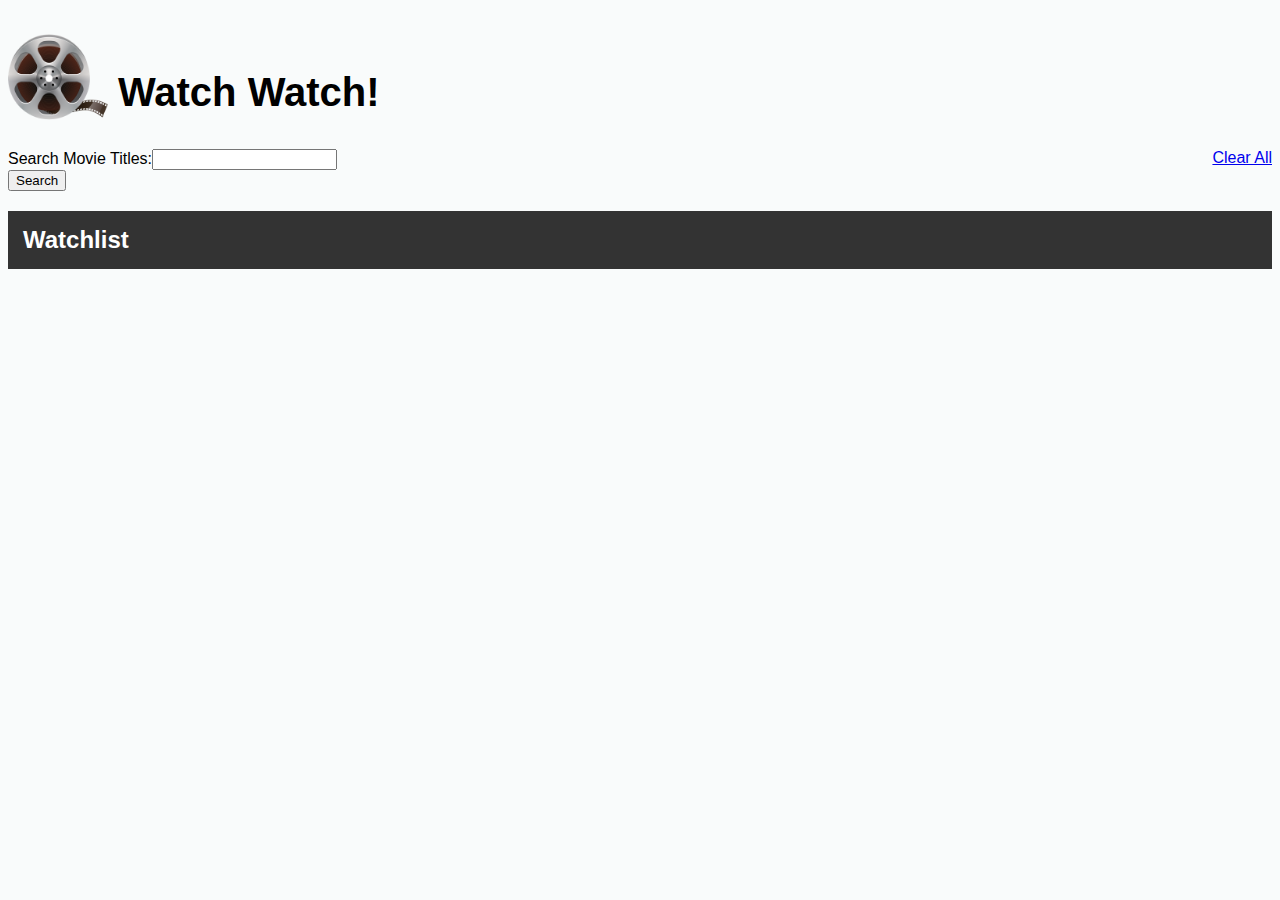
==== index.html @ cd5d1413 "first commit" ====
<!DOCTYPE html>
    <head>
        <meta charset="utf-8">
        <title>Watch Watch!</title>
        <meta name="description" content="">
        <meta name="viewport" content="width=device-width, initial-scale=1">
        <link rel="stylesheet" href="assets/style/main.css">

    </head>

    <body>
        <div class="header">
            <img src="assets/graphics/movie-icon.png" alt="logo" />
            <h1>Watch Watch!</h1>
        </div>
        <nav id="mainNav">
            <a href="index.html">Clear All</a>
        </nav>
        <form id="myForm"> 
    Search Movie Titles:<input id='valueInput' name='movieTitle' type="text" maxlength="40"><br>
    <input type="submit" value='Search'>
  </form>
  <div id="searchDiv" class="myClass">
    <h2>Search Results</h2>
    <p>Click a search result to add it to your watchlist.</p>
    <ul id="searchResults"></ul>
  </div>

<h2>Watchlist</h2>

<div>
    <ul id="watchlist"></ul>
</div>
  <script src="https://ajax.googleapis.com/ajax/libs/jquery/3.2.1/jquery.min.js"></script>   
  <script src ="assets/js/app.js"></script>
    </body>
</html>
---- assets/style/main.css ----
.header h1 {
    position: relative;
    top: 18px;
    left: 10px;
    color: 333333;
    padding: 25px;
    font-size: 40px;
  }

  .header img {
    float: left;
    width: 100px;
    height: 100px;

  }

h2 {
    text-align: left;
    background-color: #333333;
    color: #ffffff;
    padding: 15px;
    size: 16px;
}

ul li {
    border: 2px solid #a1a1a1;
    padding: 10px 30px; 
    background: #dddddd;
    border-radius: 15px;
    margin: 5px
    
}

ul {
    padding: 20px;
}

body {
    background-color: #F9FBFB;
    font-family: sans-serif
}

#mainNav {
    color:red;
    float: right;
}

.myClass {
    display: none;
}

.newClass {
    display: ''
}

p {
    margin: 20px;
    color: rgba(9, 51, 9, 0.88);
    font-size: 20px;
}
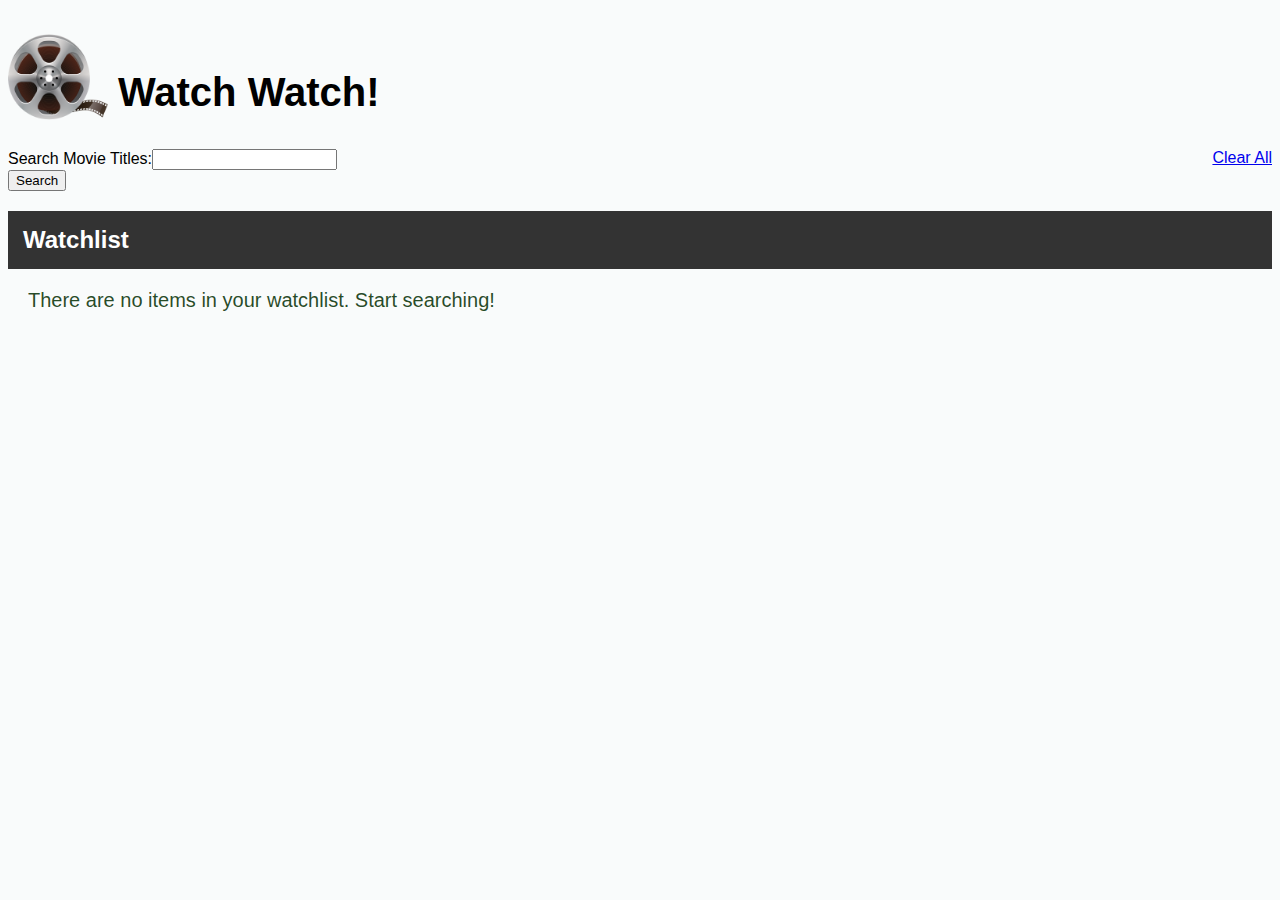
==== commit 2f00a398: "2nd commit" ====
--- a/index.html
+++ b/index.html
@@ -29,6 +29,7 @@
 <h2>Watchlist</h2>
 
 <div>
+    <p id="nothing">There are no items in your watchlist. Start searching!</p>
     <ul id="watchlist"></ul>
 </div>
   <script src="https://ajax.googleapis.com/ajax/libs/jquery/3.2.1/jquery.min.js"></script>   
